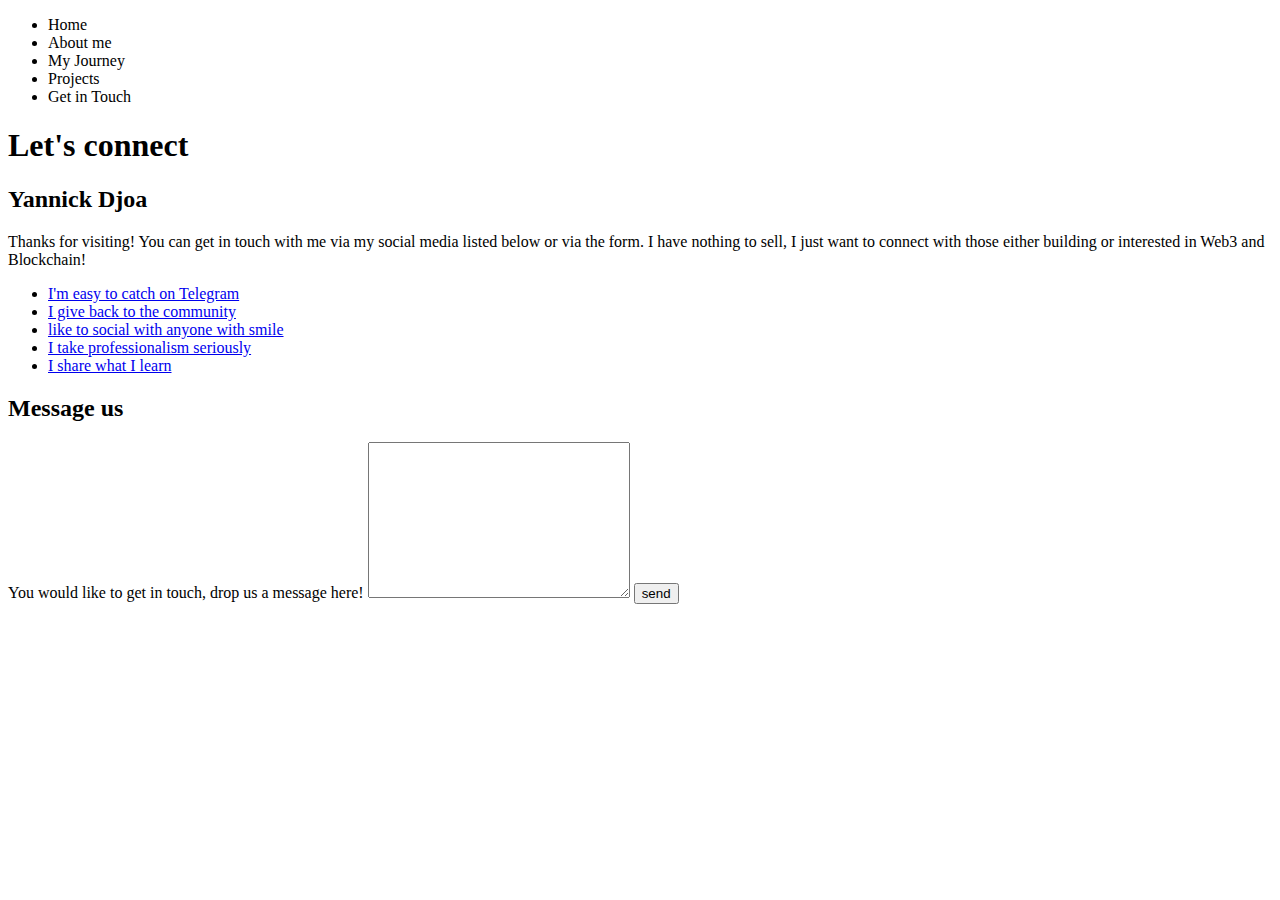
==== contact-index.html @ 988a1c3e "contact page code" ====
<!DOCTYPE html>
<html lang="en">
<head>
    <meta charset="UTF-8">
    <meta http-equiv="X-UA-Compatible" content="IE=edge">
    <meta name="viewport" content="width=device-width, initial-scale=1.0">
    <title>Document</title>
</head>
<body>
    <header>
        <nav>
            <ul>
                <li>Home</li>
                <li>About me</li>
                <li>My Journey</li>
                <li>Projects</li>
                <li>Get in Touch</li>
            </ul>

        </nav>
    </header>
    <main>
        <div class="contact-title">
            <h1>Let's connect</h1>
        </div>
        <!--overview of all contact points-->
        <div class="contact-list">
            <h2>Yannick Djoa</h2>
            <p>Thanks for visiting! You can get in touch with me via my social media listed below or via the form. I have nothing to sell, I just want to connect with those either building or interested in Web3 and Blockchain!</p>
            <div>
                <ul>
                    <li><a href="https://t.me/GoosFinanceOfficial">I'm easy to catch on Telegram</a> </li>
                    <li><a href="https://stackoverflow.com/users/20155440/mapannkomo">I give back to the community</a></li>
                    <li><a href="https://twitter.com/DjoaYannick">like to social with anyone with smile</a></li>
                    <li><a href="https://www.linkedin.com/in/yannick-djoa-4319a317/">I take professionalism seriously</a></li>
                    <li><a href="https://github.com/Yannickdjoa">I share what I learn</a></li>
                </ul>
            </div>
            <!--script making a small picture profile move-->
            <script></script>
        </div>
        <!--contact where to allow visitors to send their request and contacts-->
        <div>
            <form action="./plan.word" method="post">
                <h2>Message us</h2>
                <label for="text-field">You would like to get in touch, drop us a message here!</label>
                <textarea name="text-field" id="text-field" cols="30" rows="10"></textarea>
                <input type="submit" value="send">

            </form>
        </div>

    </main>
    <footer>

    </footer>
    
</body>
</html>
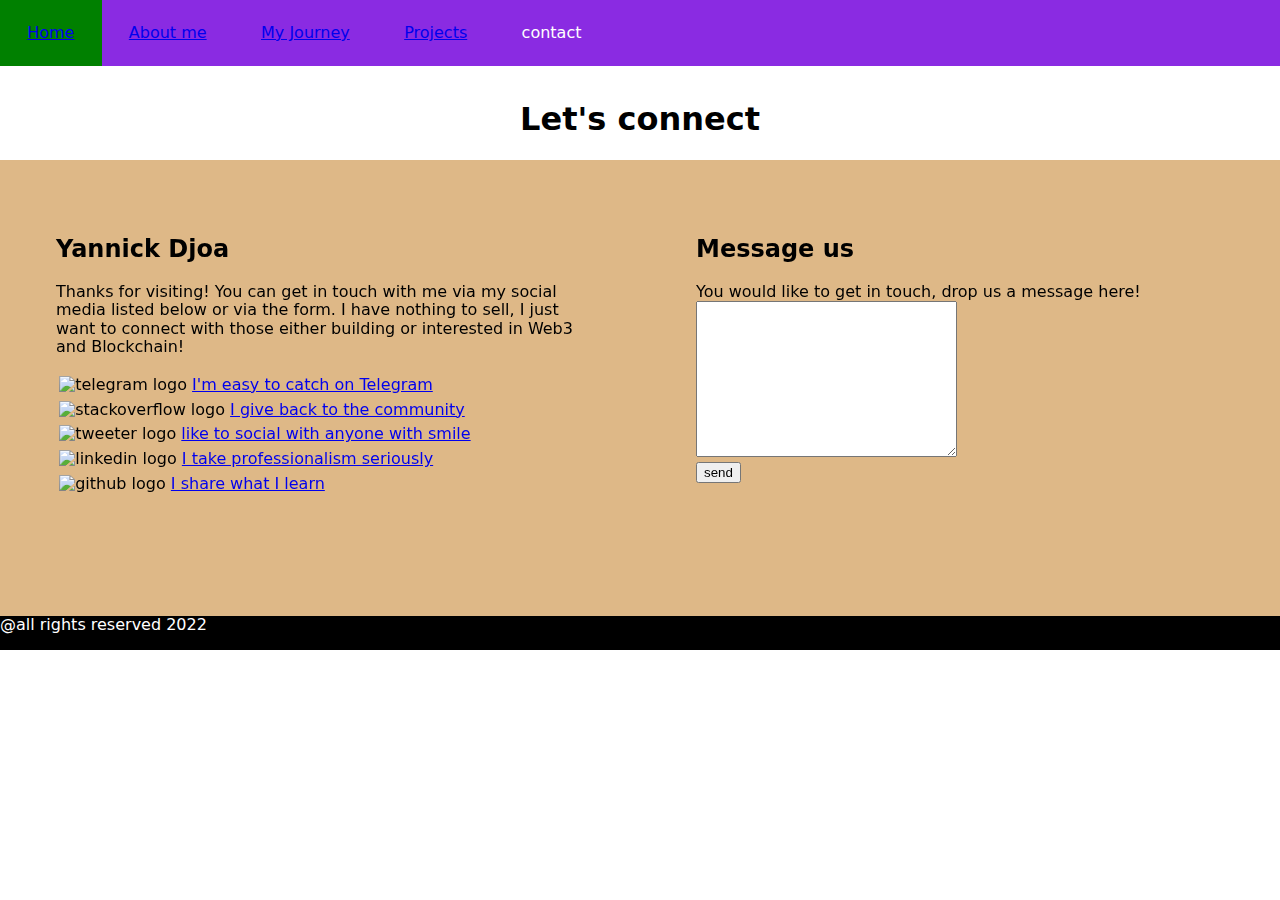
==== commit b716117d: "update on contact page" ====
--- a/contact-index.html
+++ b/contact-index.html
@@ -4,17 +4,18 @@
     <meta charset="UTF-8">
     <meta http-equiv="X-UA-Compatible" content="IE=edge">
     <meta name="viewport" content="width=device-width, initial-scale=1.0">
-    <title>Document</title>
+    <title>contact</title>
+    <link rel="stylesheet" href="./contact-style.css" type="text/css">
 </head>
 <body>
     <header>
-        <nav>
-            <ul>
-                <li>Home</li>
-                <li>About me</li>
-                <li>My Journey</li>
-                <li>Projects</li>
-                <li>Get in Touch</li>
+        <nav class="contact-nav">
+            <ul class="conatct-ul">
+                <li class="li-contact"><a href="./index.html">Home</a></li>
+                <li class="li-contact"><a href="./index.html">About me</a></li>
+                <li class="li-contact"><a href="./index.html">My Journey</a></li>
+                <li class="li-contact"><a href="./index.html">Projects</a></li>
+                <li class="li-contact">contact</li>
             </ul>
 
         </nav>
@@ -24,34 +25,40 @@
             <h1>Let's connect</h1>
         </div>
         <!--overview of all contact points-->
-        <div class="contact-list">
-            <h2>Yannick Djoa</h2>
-            <p>Thanks for visiting! You can get in touch with me via my social media listed below or via the form. I have nothing to sell, I just want to connect with those either building or interested in Web3 and Blockchain!</p>
-            <div>
-                <ul>
-                    <li><a href="https://t.me/GoosFinanceOfficial">I'm easy to catch on Telegram</a> </li>
-                    <li><a href="https://stackoverflow.com/users/20155440/mapannkomo">I give back to the community</a></li>
-                    <li><a href="https://twitter.com/DjoaYannick">like to social with anyone with smile</a></li>
-                    <li><a href="https://www.linkedin.com/in/yannick-djoa-4319a317/">I take professionalism seriously</a></li>
-                    <li><a href="https://github.com/Yannickdjoa">I share what I learn</a></li>
-                </ul>
+        <section class="contact-container">
+            <div class="contact-list">
+                <h2>Yannick Djoa</h2>
+                <p>Thanks for visiting! You can get in touch with me via my social media listed below or via the form. I have nothing to sell, I just want to connect with those either building or interested in Web3 and Blockchain!</p>
+                <div>
+                    <ul>
+                        <li><img src="./image/logo/telegram.JPG" alt="telegram logo" id="logo-image"> <a href="https://t.me/GoosFinanceOfficial">I'm easy to catch on Telegram</a> </li>
+                        <li><img src="./image/logo/stackoverflow.JPG" alt="stackoverflow logo" id="logo-image"> <a href="https://stackoverflow.com/users/20155440/mapannkomo">I give back to the community</a></li>
+                        <li><img src="./image/logo/tweeter.JPG" alt="tweeter logo" id="logo-image"> <a href="https://twitter.com/DjoaYannick">like to social with anyone with smile</a></li>
+                        <li><img src="./image/logo/linkedin.JPG" alt="linkedin logo" id="logo-image"> <a href="https://www.linkedin.com/in/yannick-djoa-4319a317/">I take professionalism seriously</a></li>
+                        <li><img src="./image/logo/github.JPG" alt="github logo" id="logo-image"> <a href="https://github.com/Yannickdjoa">I share what I learn</a></li>
+                    </ul>
+                </div>
+                <!--script making a small picture profile move-->
+                <script></script>
             </div>
-            <!--script making a small picture profile move-->
-            <script></script>
-        </div>
-        <!--contact where to allow visitors to send their request and contacts-->
-        <div>
-            <form action="./plan.word" method="post">
-                <h2>Message us</h2>
-                <label for="text-field">You would like to get in touch, drop us a message here!</label>
-                <textarea name="text-field" id="text-field" cols="30" rows="10"></textarea>
-                <input type="submit" value="send">
+            <!--contact where to allow visitors to send their request and contacts-->
+            <div class="form-box">
+                <form action="./plan.word" method="post">
+                    <h2>Message us</h2>
+                    <label for="text-field">You would like to get in touch, drop us a message here!</label>
+                    <textarea name="text-field" id="text-field" cols="30" rows="10"></textarea>
+                    <br>
+                    <input type="submit" value="send">
+    
+                </form>
+            </div>
 
-            </form>
-        </div>
+        </section>
+        
 
     </main>
     <footer>
+        <p>@all rights reserved 2022</p>
 
     </footer>
     
--- a/contact-style.css
+++ b/contact-style.css
@@ -0,0 +1,120 @@
+@font-face {
+    font-family: 'Roboto';
+    src: url('./Roboto/Roboto-Regular.ttf') format('truetype');
+    font-weight: normal;
+    font-style: normal;
+  }
+
+html, body{
+    font-family: system-ui, -apple-system, BlinkMacSystemFont, 'Segoe UI', Roboto, Oxygen, Ubuntu, Cantarell, 'Open Sans', 'Helvetica Neue', sans-serif, sans-serif; 
+    line-height: 1.15; 
+    width: 100%;
+    height: 650px;
+    margin: 0px;
+    padding: 0px;
+    overflow-x: hidden;
+   
+    }
+  
+main{
+  height: 600px;
+  
+}
+  
+header, 
+nav, 
+footer, 
+section,
+div{
+    display: block;
+    font-family: system-ui, -apple-system, BlinkMacSystemFont, 'Segoe UI', Roboto, Oxygen, Ubuntu, Cantarell, 'Open Sans', 'Helvetica Neue', sans-serif;
+    
+  }
+h1 {
+    text-align: center;
+}
+h2{
+  text-align: left;
+
+}
+footer{
+  background-color: black;
+  height: 50px;
+  color: white;
+}
+
+
+/* setting up the navigation bar as horizontal */
+/*navbar fixed o the top with position:fixed */
+.conatct-ul{
+    position: fixed;
+    top: 0;
+    width: 100%;
+    list-style-type: none;
+    margin: 0;
+    padding: 0;
+    overflow: hidden;
+    background-color: blueviolet;
+  }
+  
+  .li-contact{
+    float: left;
+   
+  }
+  
+  .li-contact {
+    display: block;
+    color: white;
+    text-align: center;
+    text-decoration: none;
+    padding: 1.5em 1.7em;
+  }
+  
+  /* Change the link color to green on hover */
+  .li-contact:hover {
+    background-color: green;
+  }
+  
+  /*settings of the contacts points overview*/
+  .contact-title{
+    padding-top: 5em;
+    text-align: center;
+  }
+  .contact-container{
+    display: flex;
+    background-color: burlywood;
+    padding-top: 0em;
+    padding-right: 5em;
+    height: 500px;
+    width: 100%;
+    flex-direction: row;
+  }
+
+  .contact-list{
+    height: 100%;
+    width: 50%;
+    padding: 3.5em;
+    display: inline-block;
+    position: relative;
+
+  }
+  .form-box{
+      height: 100%;
+      width: 50%;
+      padding: 3.5em;
+      display: inline-block;
+      position: relative;
+  }
+
+  #logo-image{
+    height: 25px;
+    width: 25px;
+  }
+  li{
+    padding: 0.2em;
+  }
+  ul{
+    list-style-type: none; /* Remove bullets */
+    padding: 0; /* Remove padding */
+    margin: 0; /* Remove margins */
+  }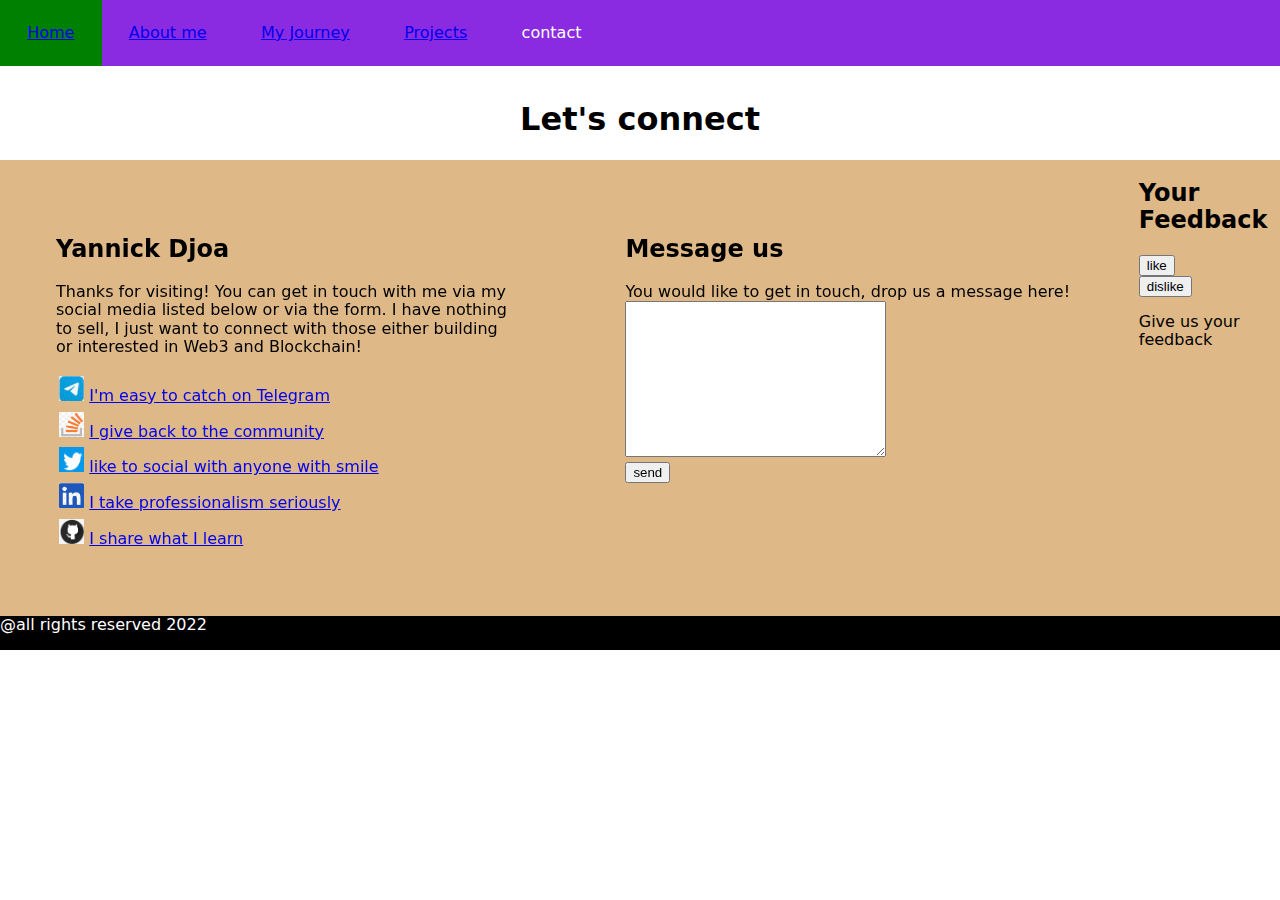
==== commit 48bb1a5d: "update of contact page" ====
--- a/contact-index.html
+++ b/contact-index.html
@@ -6,6 +6,7 @@
     <meta name="viewport" content="width=device-width, initial-scale=1.0">
     <title>contact</title>
     <link rel="stylesheet" href="./contact-style.css" type="text/css">
+   
 </head>
 <body>
     <header>
@@ -52,6 +53,22 @@
     
                 </form>
             </div>
+            <div class="feedback-container">
+                <div class="feedback-title">
+                    <h2>Your Feedback</h2>
+                </div>
+                <div class="javascript-element">
+                    <div class="feedback-button">
+                        <button id="like-button">like</button>
+                    </div>
+                    <div class="feedback-button">
+                        <button id="dislike-button">dislike</button>
+                    </div>
+                    <div>
+                        <p id="text-page">Give us your feedback</p>
+                    </div>
+                </div>
+            </div>
 
         </section>
         
@@ -61,6 +78,8 @@
         <p>@all rights reserved 2022</p>
 
     </footer>
+
+    <script src="script-portfolio.js"></script>
     
 </body>
 </html>